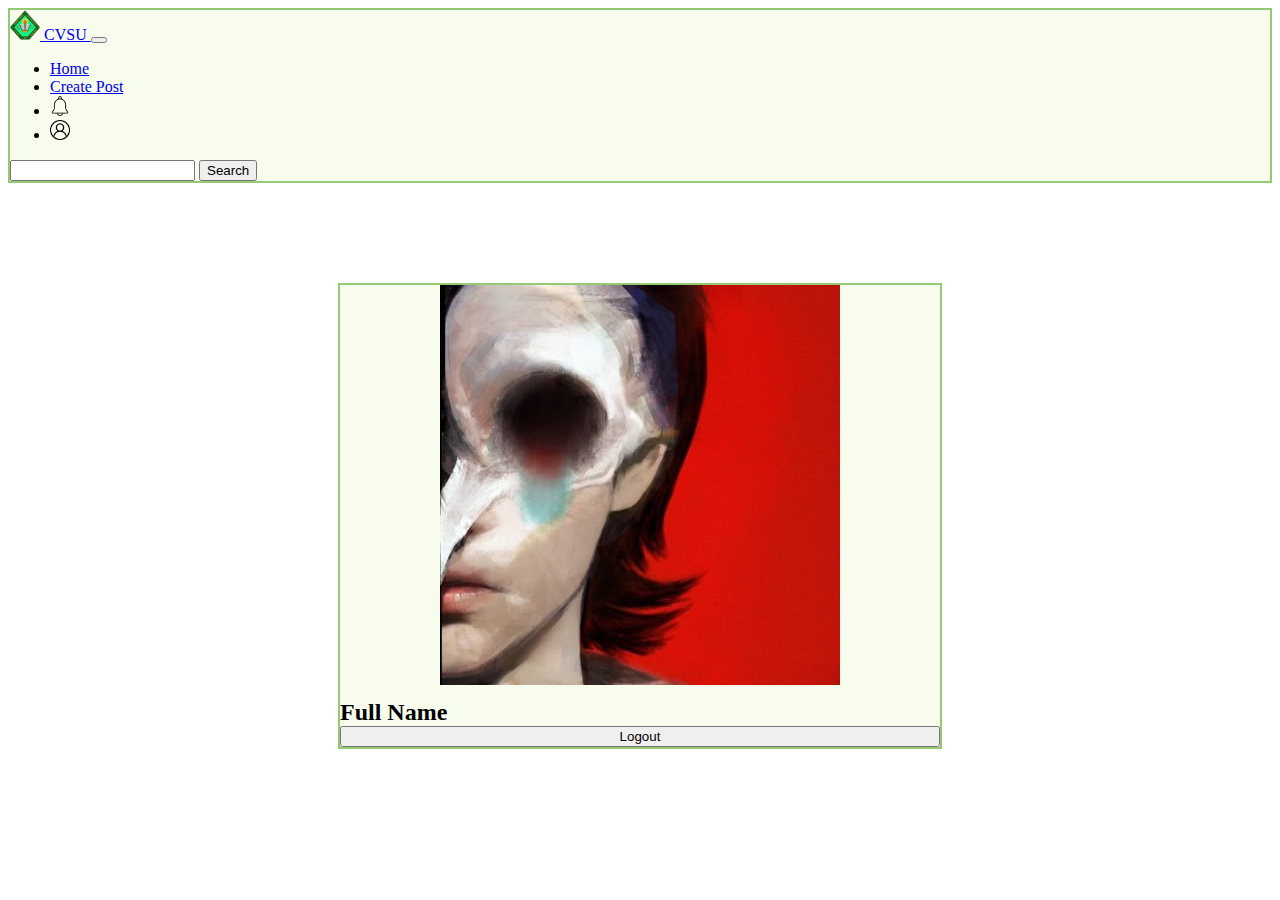
==== profile.html @ 6d9d1a40 "Front" ====
<!doctype html>
<html lang="en">
  <head>
    <meta charset="utf-8">
    <meta name="viewport" content="width=device-width, initial-scale=1">
    <title>Home</title>
    <link href="https://cdn.jsdelivr.net/npm/bootstrap@5.3.0-alpha1/dist/css/bootstrap.min.css" rel="stylesheet" integrity="sha384-GLhlTQ8iRABdZLl6O3oVMWSktQOp6b7In1Zl3/Jr59b6EGGoI1aFkw7cmDA6j6gD" crossorigin="anonymous">
    <link href="https://fonts.googleapis.com/icon?family=Material+Icons" rel="stylesheet">
    <link rel="stylesheet" href="profile.css">
  </head>
  <body>
    
    <!-- Navigation Bar -->

    <nav class="navbar fixed-top navbar-expand-sm navbar-light" style="background-color:#F8FCEC; border: 2px solid #94CA74;">
        <div class="container">
            <a href="#" class="navbar-brand mb-0 h1">
                <img class="d-inline-block align-top" src="image/logo.png" width="30" height="30">
                CVSU
            </a>

            <button type="button" data-bs-toggle="collapse" data-bs-target="#navbarNav" class="navbar-toggler" aria-controls="navbarNav" aria-expanded="false" aria-label="Toggle navigation">
              <span class="navbar-toggler-icon"></span>
            </button>

            <div class="collapse navbar-collapse" id="navbarNav">
              <ul class="navbar-nav">
                <li class="nav-item active">
                  <a href="index.html" class="nav-link active">
                    Home
                  </a>
                </li>
                <li class="nav-item active">
                  <a href="create.html" class="nav-link active">
                    Create Post
                  </a>
                </li>
                <li class="nav-item active">
                  <a href="#" class="nav-link active">
                    <img src="image/notification.png" width="20" height="20">
                  </a>
                </li>
                <li class="nav-item active">
                  <a href="profile.html" class="nav-link active">
                    <img src="image/user.png" width="20" height="20">
                  </a>
                </li>
              </ul>
            </div>

            <form class="d-flex">
              <input type="text" class="form-control me-2">
              <button type="submit" class="btn btn-outline-success">
                Search
              </button>
            </form>
        </div>
    </nav>

    <!-- Navigation Bar -->

    <!-- Profile -->
    <div class="cont mt-5 mb-5" style="max-width: 600px;">
      <div class="row">
        <div class="col-3">
          <img src="image/avatar.jpg" class="img-fluid rounded-circle">
        </div>
        <div class="col-9">
          <h2>Full Name</h2>
          <button class="btn btn-outline-danger">Logout</button>
        </div>
      </div>
    </div>
    
    
    
    <!-- Profile -->


    <script src="https://cdn.jsdelivr.net/npm/bootstrap@5.3.0-alpha1/dist/js/bootstrap.bundle.min.js" integrity="sha384-w76AqPfDkMBDXo30jS1Sgez6pr3x5MlQ1ZAGC+nuZB+EYdgRZgiwxhTBTkF7CXvN" crossorigin="anonymous"></script>
  </body>
</html>
---- profile.css ----
.cont {
    background-color: #F8FCEC;
    border: 2px solid #94CA74;
    margin: 100px auto 0;
    max-width: 600px;
  }
  
  
  .col-3 {
    text-align: center;
  }
  
  .col-9 {
    display: flex;
    flex-direction: column;
    justify-content: center;
  }
  
  h2 {
    margin-bottom: 0;
    margin-top: 10px;
  }
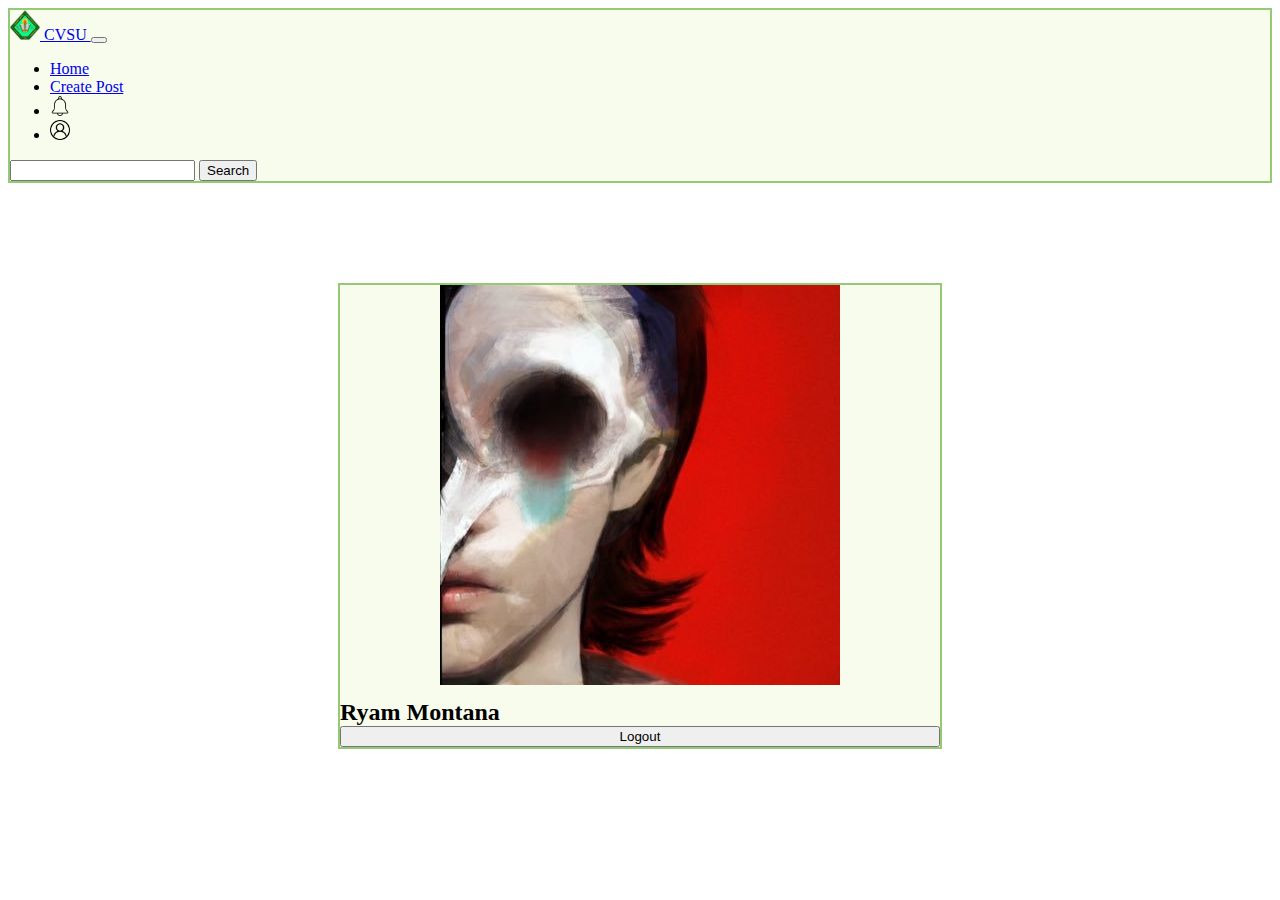
==== commit 6dd49a0d: "border" ====
--- a/profile.html
+++ b/profile.html
@@ -66,7 +66,7 @@
           <img src="image/avatar.jpg" class="img-fluid rounded-circle">
         </div>
         <div class="col-9">
-          <h2>Full Name</h2>
+          <h2>Ryam Montana</h2>
           <button class="btn btn-outline-danger">Logout</button>
         </div>
       </div>
